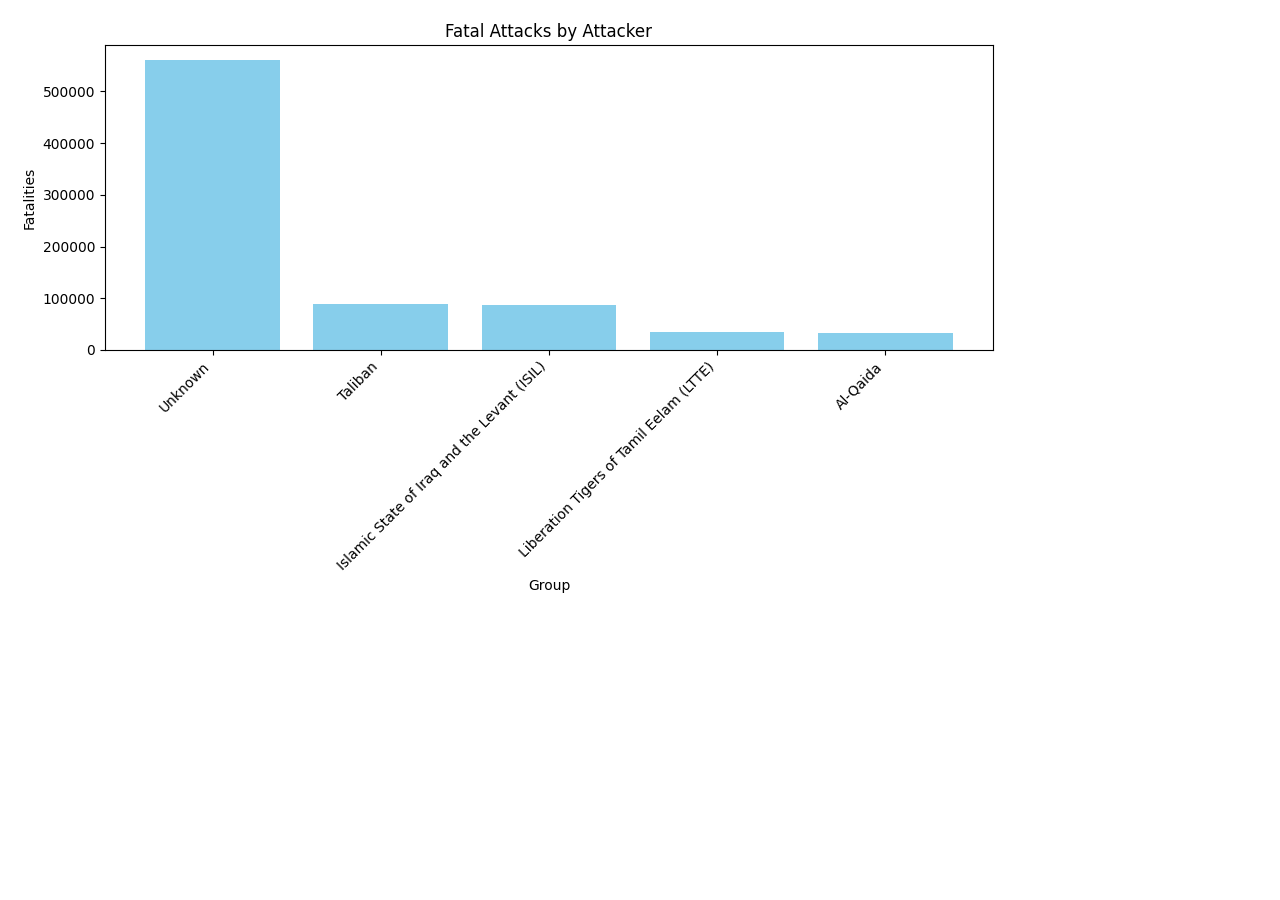
==== app/static/map.html @ d17f9388 "3 functions and all basic staff" ====
<!DOCTYPE html>
    <html lang="en">
    <head>
        <meta charset="UTF-8">
        <meta name="viewport" content="width=device-width, initial-scale=1.0">
        <title>Fatal Attacks by Attacker</title>
    </head>
    <body>
        <div>
            <img src="[data-uri]" alt="Fatal Attacks by Group Plot">
        </div>
    </body>
    </html>
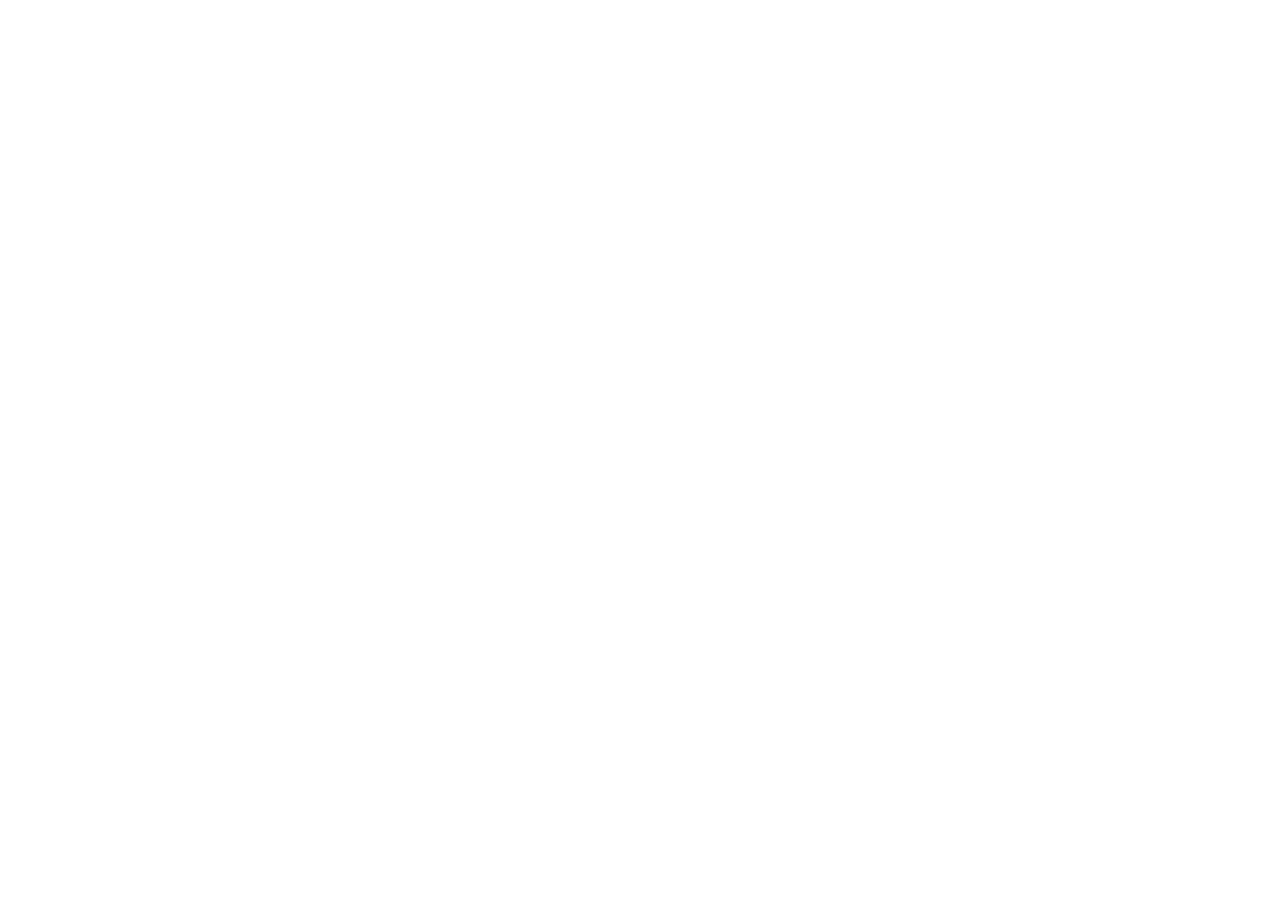
==== commit 1e0f24fd: "front files" ====
--- a/app/static/map.html
+++ b/app/static/map.html
@@ -1,15 +1,230 @@
-
-    <!DOCTYPE html>
-    <html lang="en">
-    <head>
-        <meta charset="UTF-8">
-        <meta name="viewport" content="width=device-width, initial-scale=1.0">
-        <title>Fatal Attacks by Attacker</title>
-    </head>
-    <body>
-        <div>
-            <img src="[data-uri]" alt="Fatal Attacks by Group Plot">
-        </div>
-    </body>
-    </html>
-    +<!DOCTYPE html>
+<html>
+<head>
+    
+    <meta http-equiv="content-type" content="text/html; charset=UTF-8" />
+    
+        <script>
+            L_NO_TOUCH = false;
+            L_DISABLE_3D = false;
+        </script>
+    
+    <style>html, body {width: 100%;height: 100%;margin: 0;padding: 0;}</style>
+    <style>#map {position:absolute;top:0;bottom:0;right:0;left:0;}</style>
+    <script src="https://cdn.jsdelivr.net/npm/leaflet@1.9.3/dist/leaflet.js"></script>
+    <script src="https://code.jquery.com/jquery-3.7.1.min.js"></script>
+    <script src="https://cdn.jsdelivr.net/npm/bootstrap@5.2.2/dist/js/bootstrap.bundle.min.js"></script>
+    <script src="https://cdnjs.cloudflare.com/ajax/libs/Leaflet.awesome-markers/2.0.2/leaflet.awesome-markers.js"></script>
+    <link rel="stylesheet" href="https://cdn.jsdelivr.net/npm/leaflet@1.9.3/dist/leaflet.css"/>
+    <link rel="stylesheet" href="https://cdn.jsdelivr.net/npm/bootstrap@5.2.2/dist/css/bootstrap.min.css"/>
+    <link rel="stylesheet" href="https://netdna.bootstrapcdn.com/bootstrap/3.0.0/css/bootstrap-glyphicons.css"/>
+    <link rel="stylesheet" href="https://cdn.jsdelivr.net/npm/@fortawesome/fontawesome-free@6.2.0/css/all.min.css"/>
+    <link rel="stylesheet" href="https://cdnjs.cloudflare.com/ajax/libs/Leaflet.awesome-markers/2.0.2/leaflet.awesome-markers.css"/>
+    <link rel="stylesheet" href="https://cdn.jsdelivr.net/gh/python-visualization/folium/folium/templates/leaflet.awesome.rotate.min.css"/>
+    
+            <meta name="viewport" content="width=device-width,
+                initial-scale=1.0, maximum-scale=1.0, user-scalable=no" />
+            <style>
+                #map_534802eb5078b7ff8d80e302ada417fc {
+                    position: relative;
+                    width: 100.0%;
+                    height: 100.0%;
+                    left: 0.0%;
+                    top: 0.0%;
+                }
+                .leaflet-container { font-size: 1rem; }
+            </style>
+        
+</head>
+<body>
+    
+    
+            <div class="folium-map" id="map_534802eb5078b7ff8d80e302ada417fc" ></div>
+        
+</body>
+<script>
+    
+    
+            var map_534802eb5078b7ff8d80e302ada417fc = L.map(
+                "map_534802eb5078b7ff8d80e302ada417fc",
+                {
+                    center: [0.0, 0.0],
+                    crs: L.CRS.EPSG3857,
+                    ...{
+  "zoom": 2,
+  "zoomControl": true,
+  "preferCanvas": false,
+}
+
+                }
+            );
+
+            
+
+        
+    
+            var tile_layer_91863a5056bb245b0cd950ca35ca1960 = L.tileLayer(
+                "https://tile.openstreetmap.org/{z}/{x}/{y}.png",
+                {
+  "minZoom": 0,
+  "maxZoom": 19,
+  "maxNativeZoom": 19,
+  "noWrap": false,
+  "attribution": "\u0026copy; \u003ca href=\"https://www.openstreetmap.org/copyright\"\u003eOpenStreetMap\u003c/a\u003e contributors",
+  "subdomains": "abc",
+  "detectRetina": false,
+  "tms": false,
+  "opacity": 1,
+}
+
+            );
+        
+    
+            tile_layer_91863a5056bb245b0cd950ca35ca1960.addTo(map_534802eb5078b7ff8d80e302ada417fc);
+        
+    
+            var marker_a01e7473ebe49c8d579af89c7b746ed1 = L.marker(
+                [18.456792, -69.951164],
+                {
+}
+            ).addTo(map_534802eb5078b7ff8d80e302ada417fc);
+        
+    
+            var icon_fff57ebc3036b5e38c366d936d6b4662 = L.AwesomeMarkers.icon(
+                {
+  "markerColor": "blue",
+  "iconColor": "white",
+  "icon": "info-sign",
+  "prefix": "glyphicon",
+  "extraClasses": "fa-rotate-0",
+}
+            );
+            marker_a01e7473ebe49c8d579af89c7b746ed1.setIcon(icon_fff57ebc3036b5e38c366d936d6b4662);
+        
+    
+        var popup_2272e991cd895a2ae41e26d5988be1fb = L.popup({
+  "maxWidth": "100%",
+});
+
+        
+            
+                var html_5d9b0495d0519e5cb78b6cd476d06c8c = $(`<div id="html_5d9b0495d0519e5cb78b6cd476d06c8c" style="width: 100.0%; height: 100.0%;">Region: Central America & Caribbean<br>Avg Casualties: 7.06</div>`)[0];
+                popup_2272e991cd895a2ae41e26d5988be1fb.setContent(html_5d9b0495d0519e5cb78b6cd476d06c8c);
+            
+        
+
+        marker_a01e7473ebe49c8d579af89c7b746ed1.bindPopup(popup_2272e991cd895a2ae41e26d5988be1fb)
+        ;
+
+        
+    
+    
+            var marker_ba1843ac4ffa93094d13e06339f18623 = L.marker(
+                [24.891115, 67.143311],
+                {
+}
+            ).addTo(map_534802eb5078b7ff8d80e302ada417fc);
+        
+    
+            var icon_f7c9fb15d0cc5635bba1ee0dae529462 = L.AwesomeMarkers.icon(
+                {
+  "markerColor": "blue",
+  "iconColor": "white",
+  "icon": "info-sign",
+  "prefix": "glyphicon",
+  "extraClasses": "fa-rotate-0",
+}
+            );
+            marker_ba1843ac4ffa93094d13e06339f18623.setIcon(icon_f7c9fb15d0cc5635bba1ee0dae529462);
+        
+    
+        var popup_e3e172562e4aeff46d9cf3aa236dfead = L.popup({
+  "maxWidth": "100%",
+});
+
+        
+            
+                var html_dbfcc2822e996cb90c5e0957d4a4323e = $(`<div id="html_dbfcc2822e996cb90c5e0957d4a4323e" style="width: 100.0%; height: 100.0%;">Region: South Asia<br>Avg Casualties: 7.51</div>`)[0];
+                popup_e3e172562e4aeff46d9cf3aa236dfead.setContent(html_dbfcc2822e996cb90c5e0957d4a4323e);
+            
+        
+
+        marker_ba1843ac4ffa93094d13e06339f18623.bindPopup(popup_e3e172562e4aeff46d9cf3aa236dfead)
+        ;
+
+        
+    
+    
+            var marker_75726a5607d42ac4f2d025b46a996d6f = L.marker(
+                [19.371887, -99.086624],
+                {
+}
+            ).addTo(map_534802eb5078b7ff8d80e302ada417fc);
+        
+    
+            var icon_07e73568393a6d2937b06450e21a7294 = L.AwesomeMarkers.icon(
+                {
+  "markerColor": "blue",
+  "iconColor": "white",
+  "icon": "info-sign",
+  "prefix": "glyphicon",
+  "extraClasses": "fa-rotate-0",
+}
+            );
+            marker_75726a5607d42ac4f2d025b46a996d6f.setIcon(icon_07e73568393a6d2937b06450e21a7294);
+        
+    
+        var popup_f467d7ffc7d204d51a05c4f42cafd1d8 = L.popup({
+  "maxWidth": "100%",
+});
+
+        
+            
+                var html_3e8d83bcbf2af06de44700b2ee881645 = $(`<div id="html_3e8d83bcbf2af06de44700b2ee881645" style="width: 100.0%; height: 100.0%;">Region: North America<br>Avg Casualties: 9.51</div>`)[0];
+                popup_f467d7ffc7d204d51a05c4f42cafd1d8.setContent(html_3e8d83bcbf2af06de44700b2ee881645);
+            
+        
+
+        marker_75726a5607d42ac4f2d025b46a996d6f.bindPopup(popup_f467d7ffc7d204d51a05c4f42cafd1d8)
+        ;
+
+        
+    
+    
+            var marker_22637d8c1c76669baaacec64b4f8c2c9 = L.marker(
+                [52.50153, 13.401851],
+                {
+}
+            ).addTo(map_534802eb5078b7ff8d80e302ada417fc);
+        
+    
+            var icon_2bbdedcd67a80c55d50457dd8c98dcef = L.AwesomeMarkers.icon(
+                {
+  "markerColor": "blue",
+  "iconColor": "white",
+  "icon": "info-sign",
+  "prefix": "glyphicon",
+  "extraClasses": "fa-rotate-0",
+}
+            );
+            marker_22637d8c1c76669baaacec64b4f8c2c9.setIcon(icon_2bbdedcd67a80c55d50457dd8c98dcef);
+        
+    
+        var popup_aab18a467e1f1915eace74e0c16e5d4b = L.popup({
+  "maxWidth": "100%",
+});
+
+        
+            
+                var html_64a9e46376a063d9c3fd9ee65eb33881 = $(`<div id="html_64a9e46376a063d9c3fd9ee65eb33881" style="width: 100.0%; height: 100.0%;">Region: Eastern Europe<br>Avg Casualties: 4.90</div>`)[0];
+                popup_aab18a467e1f1915eace74e0c16e5d4b.setContent(html_64a9e46376a063d9c3fd9ee65eb33881);
+            
+        
+
+        marker_22637d8c1c76669baaacec64b4f8c2c9.bindPopup(popup_aab18a467e1f1915eace74e0c16e5d4b)
+        ;
+
+        
+    
+</script>
+</html>